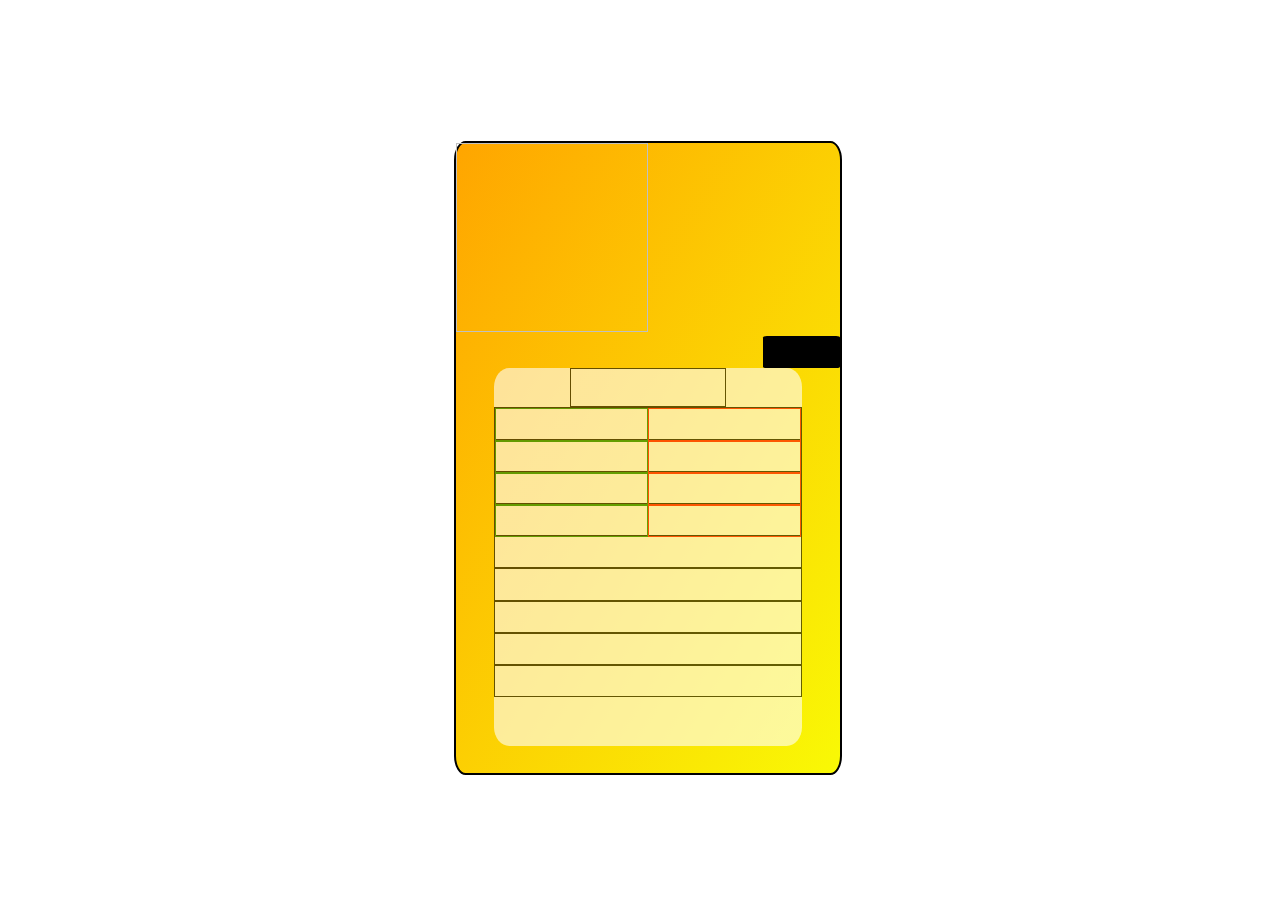
==== index.html @ 670acc99 "first commit" ====
<!DOCTYPE html>
<html lang="en">
<head>
    <meta charset="UTF-8">
    <meta name="viewport" content="width=device-width, initial-scale=1.0">
    <title>Document</title>
    <link rel="stylesheet" href="/style.css">
    <script src="/main.js"></script>
</head>
<body>
    <div id="container">
        <div id="card">
            <img id="image"></img>
            <div id="type"></div>
            <div id="info">
                <div id="name"></div>
                <div class="row">
                    <div id="HP"></div>
                    <div id="HPValue"></div>
                </div>
                <div class="row">
                    <div id="attack"></div>
                    <div id="attackValue"></div>
                </div>
                <div class="row">
                    <div id="defense"></div>
                    <div id="defenseValue"></div>
                </div>
                <div class="row">
                    <div id="specialAttack"></div>
                    <div id="specialAttackValue"></div>
                </div>
                <div class="row"></div>
                <div class="row"></div>
                <div class="row"></div>
                <div class="row"></div>
                <div class="row"></div>
            </div>
        </div>
    </div>
</body>
</html>
---- style.css ----
#container {
    display: flex;
    justify-content: center;
    align-items: center;
    height: 100vh;
    width: 100vw;
    box-sizing: border-box;
}

#card {
    border: 2px solid black;
    height: 70%;
    width: 30%;
    border-radius: 3%;
    justify-content: center;
    align-items: center;
    background-image: linear-gradient(to bottom right, orange, rgb(249, 249, 5));
}

#image {
    height: 30%;
    width: 50%;
    justify-self: center;
}

#type {
    background-color: black;
    width: 20%;
    height: 5%;
    justify-self: flex-end;
    border-radius: 5%;
    justify-content: center;
    align-items: center;
}

#info {
    background-color: white;
    height: 60%;
    width: 80%;
    justify-self: center;
    border-radius: 5%;
    opacity: 60%;
    justify-content: center;
    align-items: center;
}

#name {
    border: 1px solid black;
    width: 50%;
    height: 10%;
    justify-self: center;
    justify-items: center;
}

.row {
    display: flex;
    border: 1px solid black;
    height: 8%;
}

#HP, #attack, #defense, #specialAttack {
    border: 1px solid green;
    width: 50%;
    height: 100%;
}

#HPValue, #attackValue, #defenseValue, #specialAttackValue {
    border: 1px solid red;
    width: 50%;
    height: 100%;
}
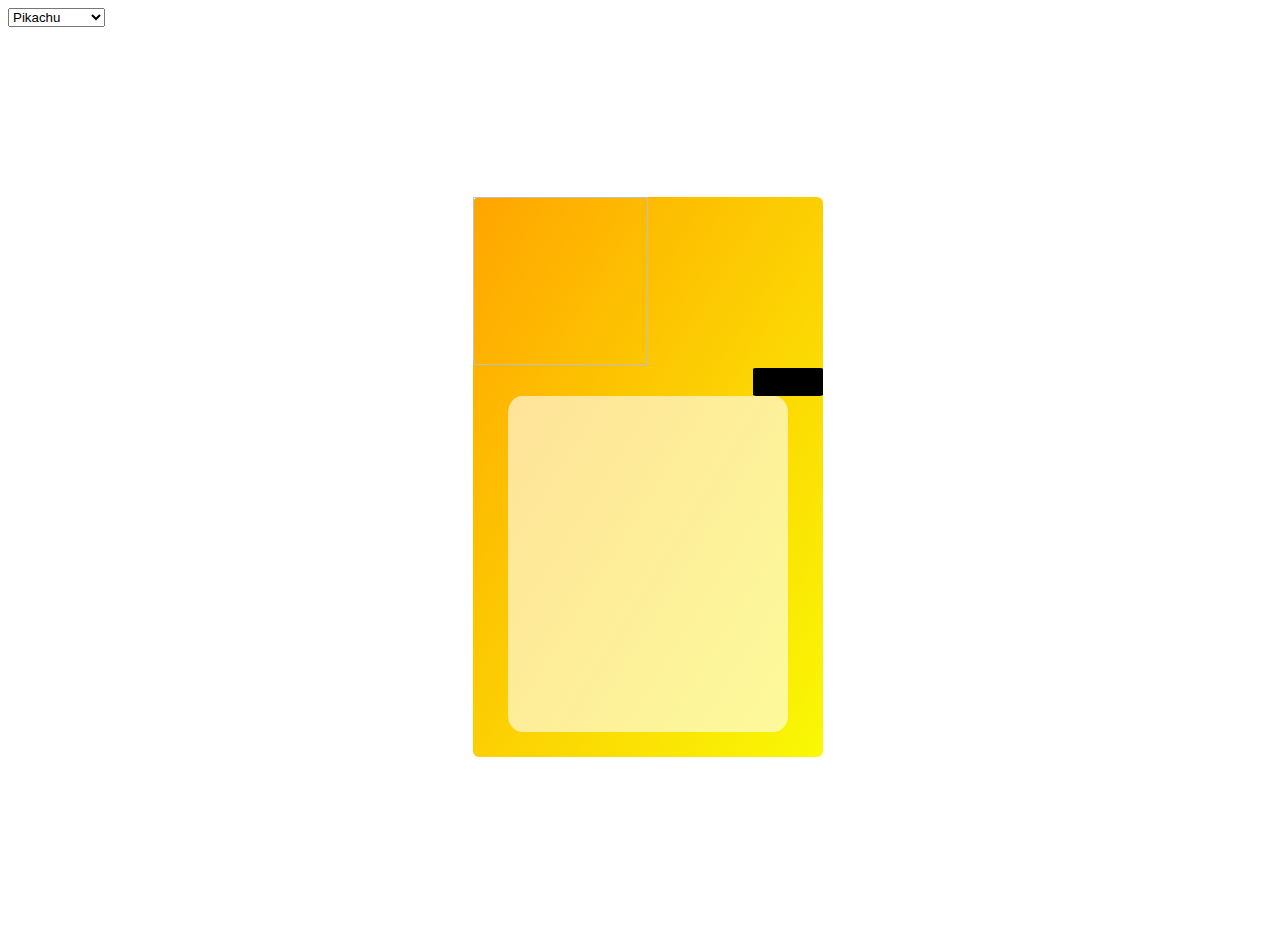
==== commit 649d25ea: "almost there" ====
--- a/index.html
+++ b/index.html
@@ -5,9 +5,15 @@
     <meta name="viewport" content="width=device-width, initial-scale=1.0">
     <title>Document</title>
     <link rel="stylesheet" href="/style.css">
-    <script src="/main.js"></script>
+    
 </head>
 <body>
+        <select id="dropdown">
+            <option value="pikachu">Pikachu</option>
+            <option value="bulbasaur">Bulbasaur</option>
+            <option value="charmander">Charmander</option>
+        </select>
+    </div>
     <div id="container">
         <div id="card">
             <img id="image"></img>
@@ -30,13 +36,35 @@
                     <div id="specialAttack"></div>
                     <div id="specialAttackValue"></div>
                 </div>
-                <div class="row"></div>
-                <div class="row"></div>
-                <div class="row"></div>
-                <div class="row"></div>
-                <div class="row"></div>
+                <div class="row">
+                    <div id="specialDefense"></div>
+                    <div id="specialDefenseValue"></div>
+                </div>
+                <div class="row">
+                    <div id="speed"></div>
+                    <div id="speedValue"></div>
+                </div>
+                <div class="row">
+                    <div id="height"></div>
+                    <div id="heightValue"></div>
+                </div>
+                <div class="row">
+                    <div id="weight"></div>
+                    <div id="weightValue"></div>
+                </div>
+                <div class="lastRow">
+                    <div id="ability">
+                        <div id="abilityName"></div>
+                        <div id="abilityValue"></div>
+                    </div>
+                    <div id="hiddenAbility">
+                        <div id="hiddenAbilityName"></div>
+                        <div id="hiddenAbilityValue"></div>
+                    </div>
+                </div>
             </div>
         </div>
     </div>
 </body>
-</html>+</html>
+<script src="/main.js"></script>--- a/style.css
+++ b/style.css
@@ -8,12 +8,13 @@
 }
 
 #card {
-    border: 2px solid black;
-    height: 70%;
-    width: 30%;
-    border-radius: 3%;
+    width: 350px;
+    height: 560px;
+    border-radius: 6px;
     justify-content: center;
     align-items: center;
+    font-size: 12px;
+    font-family: "Open Sans Condensed", "Open Sans", helvetica, sans-serif;
     background-image: linear-gradient(to bottom right, orange, rgb(249, 249, 5));
 }
 
@@ -45,27 +46,51 @@
 }
 
 #name {
-    border: 1px solid black;
     width: 50%;
     height: 10%;
+    text-align: center;
     justify-self: center;
-    justify-items: center;
+    font-size: 16px;
 }
 
 .row {
     display: flex;
-    border: 1px solid black;
     height: 8%;
+    justify-content: center;
+    align-items: center;
 }
 
-#HP, #attack, #defense, #specialAttack {
-    border: 1px solid green;
+#HP, #attack, #defense, #specialAttack, #specialDefense, #speed, #height, #weight {
+    width: 50%;
+    height: 100%;
+    justify-content: flex-end;
+    align-self: center;
+    display: flex;
+    padding-right: 2%;
+}
+
+#HPValue, #attackValue, #defenseValue, #specialAttackValue, #specialDefenseValue, #speedValue, #heightValue, #weightValue {
+    width: 50%;
+    height: 100%;
+    justify-content: flex-start;
+    align-self: center;
+    display: flex;
+    padding-left: 2%;
+}
+
+.lastRow {
+    width: 100%;
+    height: 20%; 
+    display: flex;
+}
+
+#ability, #hiddenAbility {
+
     width: 50%;
     height: 100%;
 }
 
-#HPValue, #attackValue, #defenseValue, #specialAttackValue {
-    border: 1px solid red;
-    width: 50%;
-    height: 100%;
-}+#abilityName, #abilityValue {
+    height: 50%;
+    width: 100%;
+}
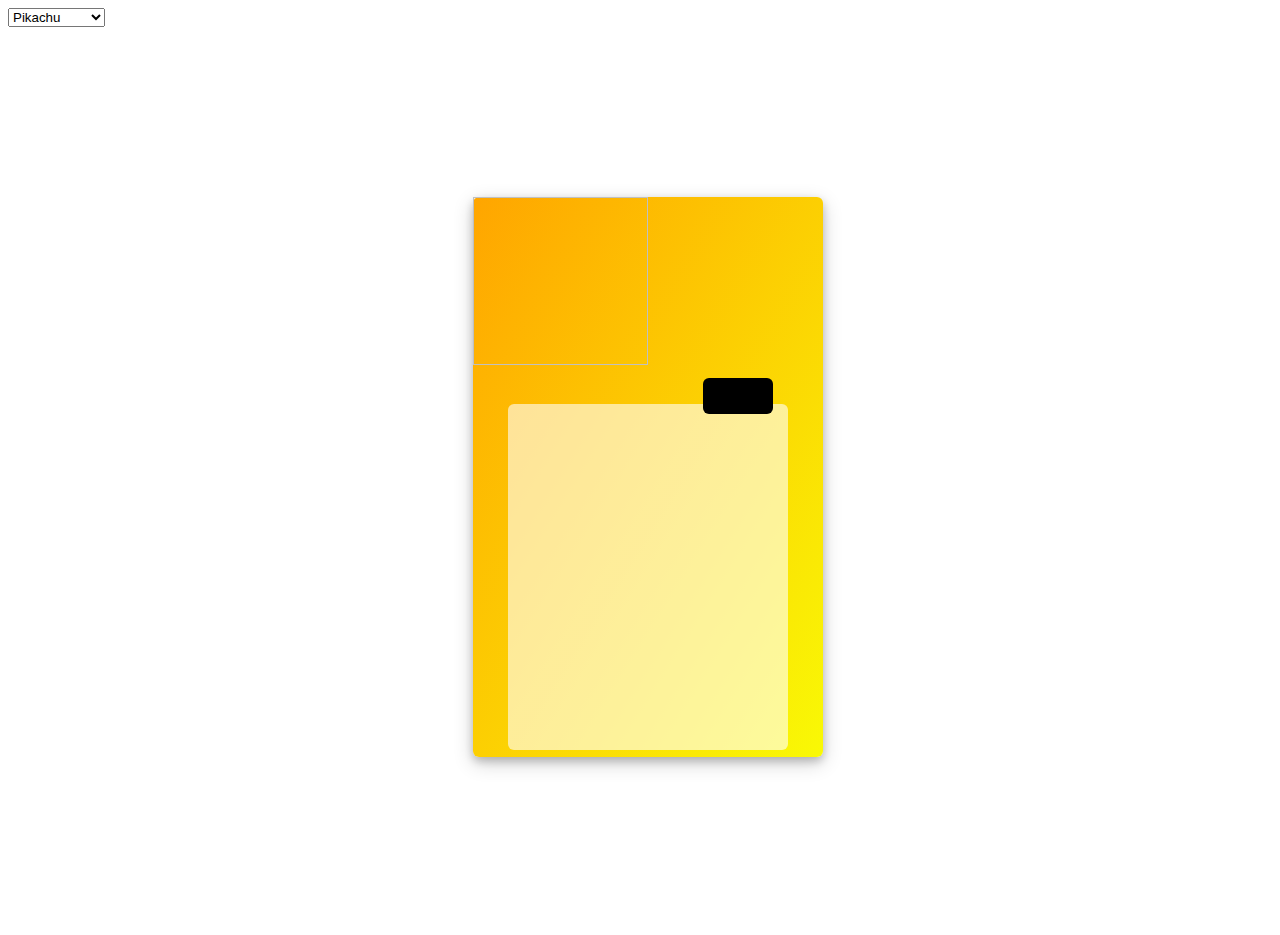
==== commit ebb9e6b2: "final" ====
--- a/index.html
+++ b/index.html
@@ -12,6 +12,11 @@
             <option value="pikachu">Pikachu</option>
             <option value="bulbasaur">Bulbasaur</option>
             <option value="charmander">Charmander</option>
+            <option value="charmander">Blastoise</option>
+            <option value="charmander">Flareon</option>
+            <option value="charmander">Charizard</option>
+            <option value="charmander">Gengar</option>
+            <option value="charmander">Alakazam</option>
         </select>
     </div>
     <div id="container">
--- a/style.css
+++ b/style.css
@@ -16,6 +16,7 @@
     font-size: 12px;
     font-family: "Open Sans Condensed", "Open Sans", helvetica, sans-serif;
     background-image: linear-gradient(to bottom right, orange, rgb(249, 249, 5));
+    box-shadow: 0 4px 8px 0 rgba(0, 0, 0, 0.2), 0 6px 20px 0 rgba(0, 0, 0, 0.19);
 }
 
 #image {
@@ -26,12 +27,19 @@
 
 #type {
     background-color: black;
-    width: 20%;
-    height: 5%;
+    width: 70px;
+    height: 36px;
     justify-self: flex-end;
-    border-radius: 5%;
+    border-radius: 6px;
     justify-content: center;
     align-items: center;
+    text-transform: uppercase;
+    position: relative;
+    right: 50px;
+    top: 10px;
+    z-index: 1;
+    align-content: center;
+    display: flex;
 }
 
 #info {
@@ -39,10 +47,12 @@
     height: 60%;
     width: 80%;
     justify-self: center;
-    border-radius: 5%;
+    border-radius: 6px;
     opacity: 60%;
     justify-content: center;
     align-items: center;
+    padding-top: 10px;
+    z-index: 0;
 }
 
 #name {
@@ -82,15 +92,19 @@
     width: 100%;
     height: 20%; 
     display: flex;
+    justify-content: center;
+    align-items: center;
+    display: flex;
 }
 
 #ability, #hiddenAbility {
 
     width: 50%;
     height: 100%;
+    text-align: center;
+    margin-top: 70px;
 }
 
-#abilityName, #abilityValue {
-    height: 50%;
-    width: 100%;
+#abilityName, #hiddenAbilityName {
+    text-align: center;
 }
